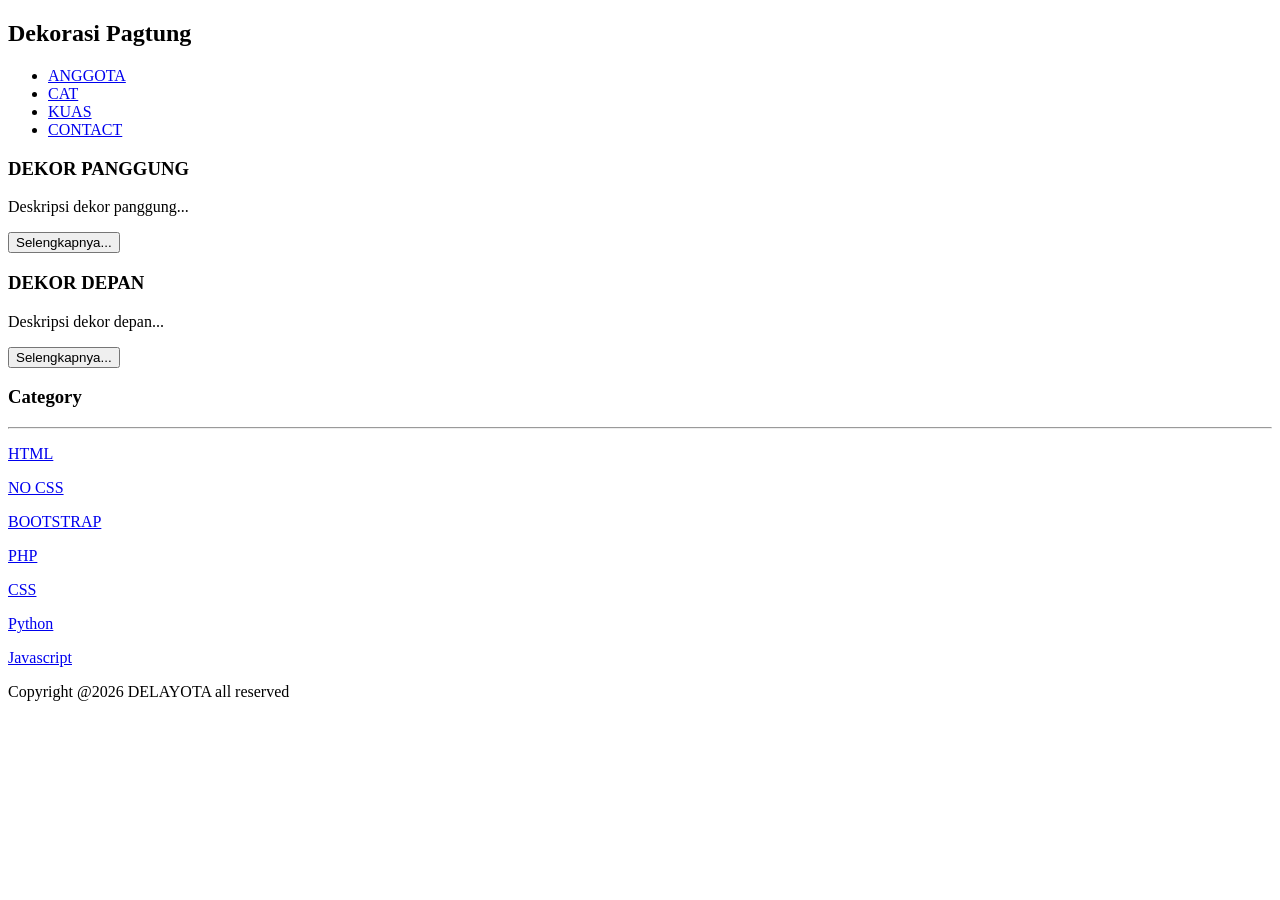
==== about.html @ b7418b89 "Update about.html" ====
<!doctype html>
<html>
<head>
    <title>DePag</title>
    <link rel="stylesheet" href="style.css">
</head>

<body>

    <div class="header">
        <div class="jarak">
            <h2>Dekorasi Pagtung</h2>
        </div>
    </div>

    <div class="menu">
        <ul>
            <li><a href="index.html">ANGGOTA</a></li>
            <li><a href="about.html">CAT</a></li>
            <li><a href="#">KUAS</a></li>
            <li><a href="contact.html">CONTACT</a></li>
        </ul>
    </div>

    <!-- CONTENT -->
    <div class="content">
        <div class="jarak">

            <!-- kiri -->
            <div class="kiri">
                <!-- blog -->
                <div class="border">
                    <div class="jarak">
                        <h3>DEKOR PANGGUNG</h3>
                        <p>Deskripsi dekor panggung...</p>
                        <button class="btn">Selengkapnya...</button>
                    </div>
                </div>

                <div class="border">
                    <div class="jarak">
                        <h3>DEKOR DEPAN</h3>
                        <p>Deskripsi dekor depan...</p>
                        <button class="btn">Selengkapnya...</button>
                    </div>
                </div>
                <!-- end blog -->
            </div>
            <!-- kiri -->
            <!-- kanan -->
            <div class="kanan">
                <div class="jarak">
                    <h3>Category</h3>
                    <hr>
                    <p><a href="#" class="undecor">HTML</a></p>
                    <p><a href="#" class="undecor">NO CSS</a></p>
                    <p><a href="#" class="undecor">BOOTSTRAP</a></p>
                    <p><a href="#" class="undecor">PHP</a></p>
                    <p><a href="#" class="undecor">CSS</a></p>
                    <p><a href="#" class="undecor">Python</a></p>
                    <p><a href="#" class="undecor">Javascript</a></p>
                </div>
            </div>
            <!-- kanan -->
        </div>
    </div>
    <div class="footer">
        <div class="jarak">
            <p>Copyright @2026 DELAYOTA all reserved</p>
        </div>
    </div>

</body>
</html>
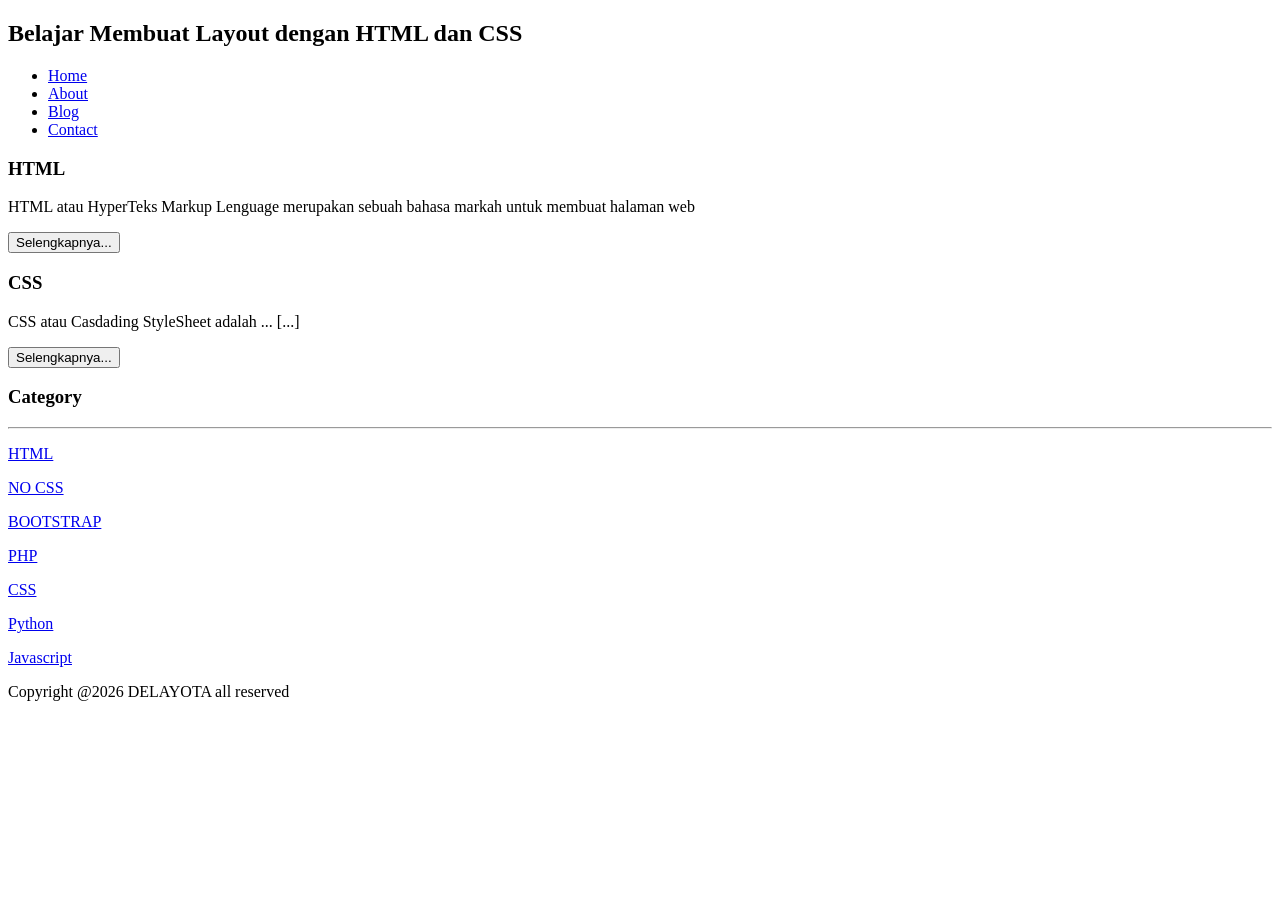
==== commit 19189820: "Update about.html" ====
--- a/about.html
+++ b/about.html
@@ -1,74 +1,72 @@
-<!doctype html>
-<html>
-<head>
-    <title>DePag</title>
+<!Doctype HTML>
+  <head>
+    <title> INTER(Info Terkini) </title>
     <link rel="stylesheet" href="style.css">
-</head>
+  </head>
+  <body>
+      <div class="header">
+        <div class="jarak">
+            <h2>Belajar Membuat Layout dengan HTML dan CSS</h2>
+        </div>
+      </div>
+      <div class="menu">
+        <ul>
+            <li><a href="index.html">Home</a></li>
+            <li><a href="about.html">About</a></li>
+            <li><a href="blog.html">Blog</a></li>
+            <li><a href="#">Contact</a></li>
+        </ul>
+      </div>
+    <!-- CONTENT -->
+<div class="content">
+    <div class="jarak">
 
-<body>
-
-    <div class="header">
-        <div class="jarak">
-            <h2>Dekorasi Pagtung</h2>
-        </div>
-    </div>
-
-    <div class="menu">
-        <ul>
-            <li><a href="index.html">ANGGOTA</a></li>
-            <li><a href="about.html">CAT</a></li>
-            <li><a href="#">KUAS</a></li>
-            <li><a href="contact.html">CONTACT</a></li>
-        </ul>
-    </div>
-
-    <!-- CONTENT -->
-    <div class="content">
-        <div class="jarak">
-
-            <!-- kiri -->
-            <div class="kiri">
-                <!-- blog -->
-                <div class="border">
-                    <div class="jarak">
-                        <h3>DEKOR PANGGUNG</h3>
-                        <p>Deskripsi dekor panggung...</p>
-                        <button class="btn">Selengkapnya...</button>
-                    </div>
-                </div>
-
-                <div class="border">
-                    <div class="jarak">
-                        <h3>DEKOR DEPAN</h3>
-                        <p>Deskripsi dekor depan...</p>
-                        <button class="btn">Selengkapnya...</button>
-                    </div>
-                </div>
-                <!-- end blog -->
-            </div>
-            <!-- kiri -->
-            <!-- kanan -->
-            <div class="kanan">
+        <!-- kiri -->
+        <div class="kiri">
+            <!-- blog -->
+            <div class="border">
                 <div class="jarak">
-                    <h3>Category</h3>
-                    <hr>
-                    <p><a href="#" class="undecor">HTML</a></p>
-                    <p><a href="#" class="undecor">NO CSS</a></p>
-                    <p><a href="#" class="undecor">BOOTSTRAP</a></p>
-                    <p><a href="#" class="undecor">PHP</a></p>
-                    <p><a href="#" class="undecor">CSS</a></p>
-                    <p><a href="#" class="undecor">Python</a></p>
-                    <p><a href="#" class="undecor">Javascript</a></p>
+                    <h3>HTML</h3>
+                    <p>HTML atau HyperTeks Markup Lenguage merupakan sebuah bahasa markah untuk membuat halaman web</p>
+                    <button class="btn">Selengkapnya...</button>
                 </div>
             </div>
-            <!-- kanan -->
+
+            <div class="border">
+                <div class="jarak">
+                    <h3>CSS</h3>
+                    <p>CSS atau Casdading StyleSheet adalah ... [...]</p>
+                    <button class="btn">Selengkapnya...</button>
+                </div>
+            </div>
+            <!-- end blog -->
         </div>
+        <!-- kiri -->
+
+        <!-- kanan -->
+        <div class="kanan">
+            <div class="jarak">
+                <h3>Category</h3>
+                <hr>
+                <p><a href="#" class="undecor">HTML</a></p>
+                <p><a href="#" class="undecor">NO CSS</a></p>
+                <p><a href="#" class="undecor">BOOTSTRAP</a></p>
+                <p><a href="#" class="undecor">PHP</a></p>
+                <p><a href="#" class="undecor">CSS</a></p>
+                <p><a href="#" class="undecor">Python</a></p>
+                <p><a href="#" class="undecor">Javascript</a></p>
+            </div>
+        </div>
+        <!-- kanan -->
+
     </div>
-    <div class="footer">
-        <div class="jarak">
-            <p>Copyright @2026 DELAYOTA all reserved</p>
-        </div>
+</div>
+
+<div class="footer">
+    <div class="jarak">
+        <p>Copyright @2026 DELAYOTA all reserved</p>
     </div>
+</div>
 
 </body>
 </html>
